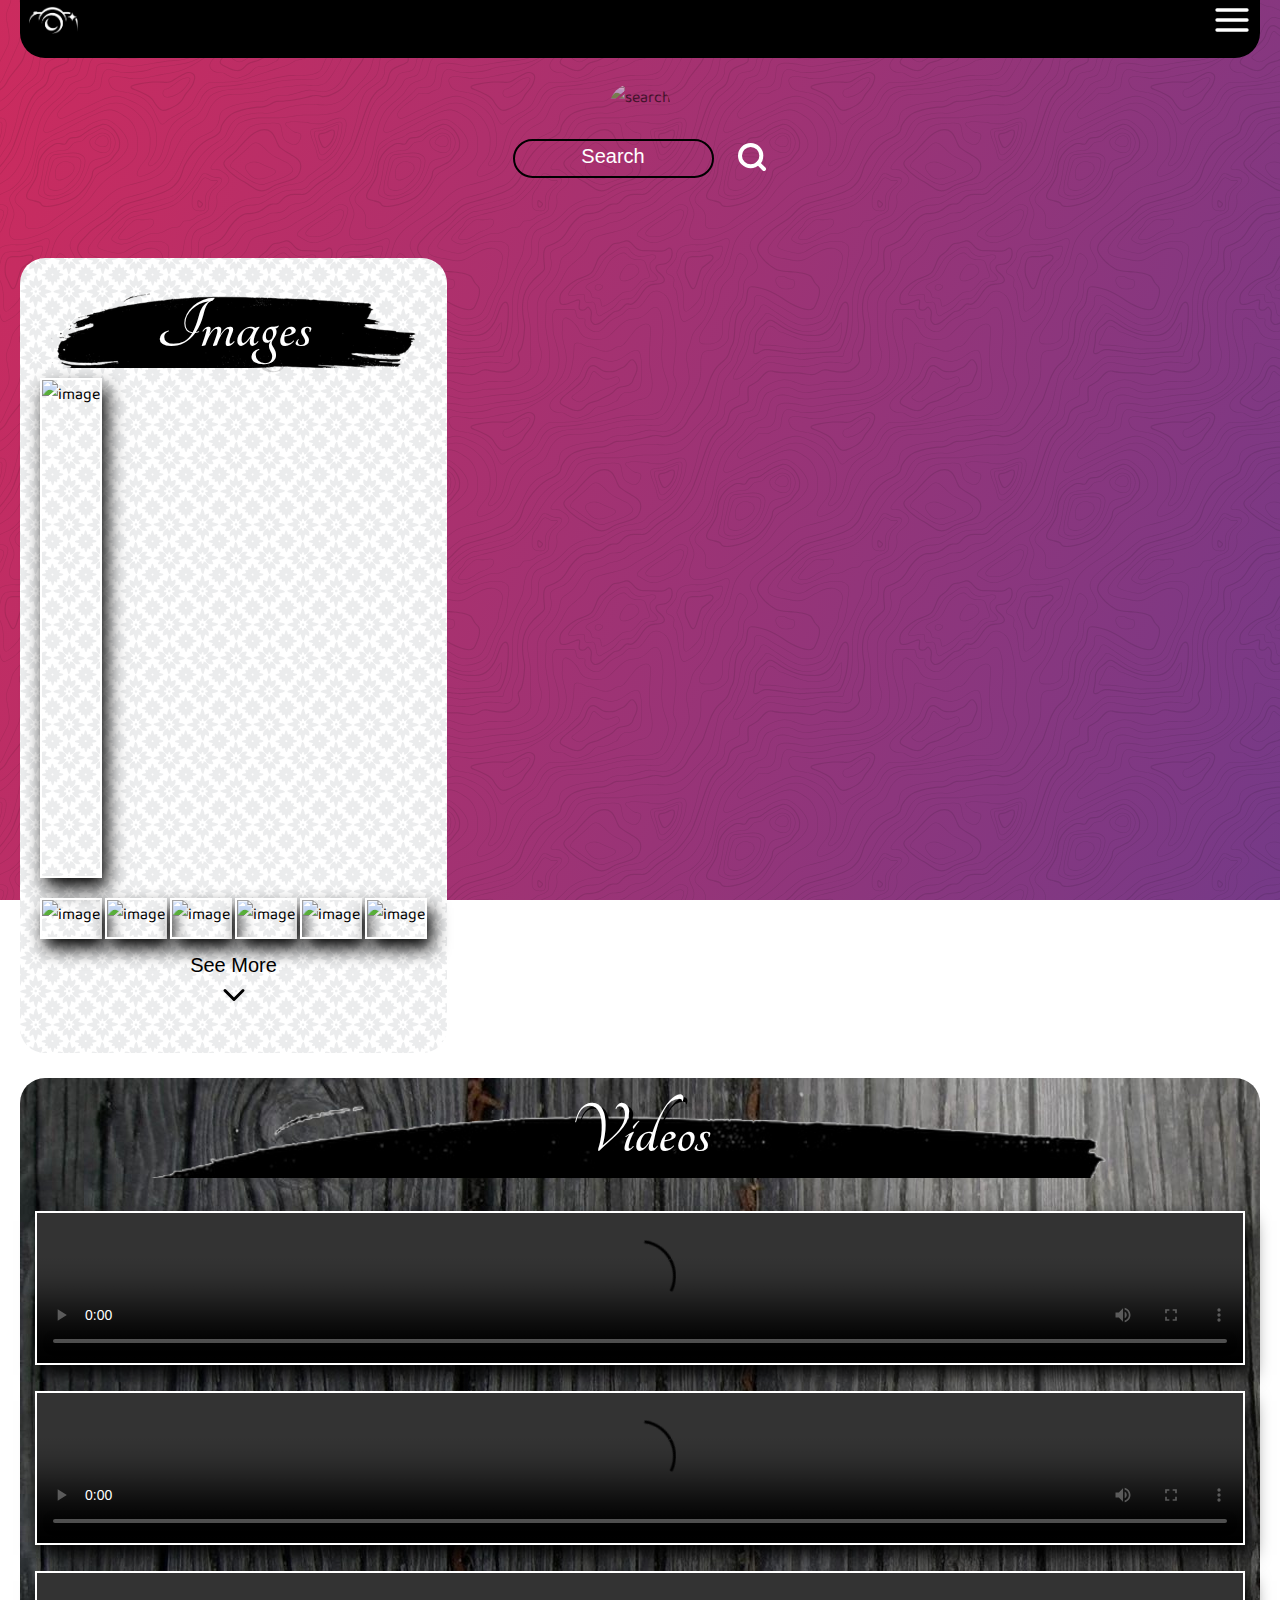
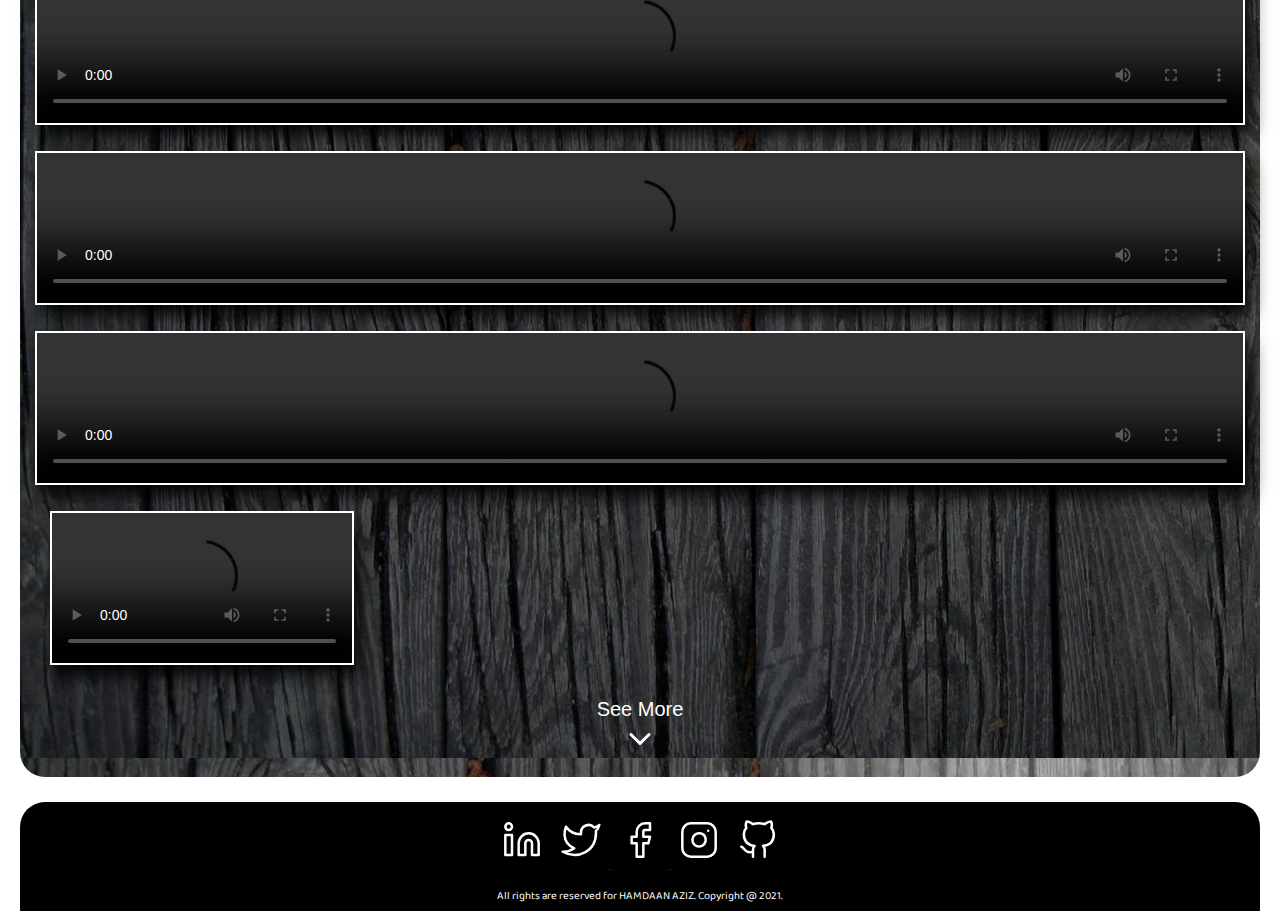
==== index.html @ cf65ac18 "Landing Page for Mobile devices(navbar/search/image/video/footer)" ====
<!DOCTYPE html>
<html lang="en">

  <head>
    <meta charset="UTF-8" />
    <meta http-equiv="X-UA-Compatible" content="IE=edge" />
    <meta name="viewport" content="width=device-width, initial-scale=1.0" />
    <link rel="stylesheet" href="style.css"/>
    <link rel="preconnect" href="https://fonts.gstatic.com" />
    <link href="https://fonts.googleapis.com/css2?family=Baloo+Tammudu+2:wght@400;500;600;700;800&display=swap" rel="stylesheet" />
    <link rel="preconnect" href="https://fonts.gstatic.com" />
    <link href="https://fonts.googleapis.com/css2?family=Tangerine:wght@400;700&display=swap" rel="stylesheet" />
    <title>LENNS</title>
  </head>

  <body>

    <header>
        <div class="navbar">
            <div class="navbar__brand">
                <img src="assets/white-and-black-photographer-icon-abstract-vector-23240523.jpg" alt="logo" class="navbar__logo"/> 
            </div>
            <div class="navbar__nav__items">
                <div class="nav__item"><a href="menu.html"><img src="assets/menu.svg" alt="menu"/></a></div>
            </div>
        </div>
    </header>

    <div class="break"></div> <!-- break -->

    <div class="search">
      <div class="bg__search">
        <img src="https://images.pexels.com/photos/5112008/pexels-photo-5112008.jpeg?auto=compress&cs=tinysrgb&dpr=2&h=650&w=940" alt="search" class="search__img" />
        <div class="searchbar__search__items">
          <div class="search__item">
            <input type="text" placeholder="Search" class="searchbar"/>
          </div>
          <div class="search__item">
            <button class="search__button"><img src="assets/search1.svg" alt="search"/></button>
          </div>
        </div>
      </div>
    </div>

    <div class="break"></div> <!-- break -->
    
    <div class="image">
      <div class="bg__image">
        <div class="image__components">
          <div class="image__heading">
            <strong>Images</strong>
          </div>
          <div class="image__catl">
            <div class="big__image">
              <img src="https://images.pexels.com/photos/7405525/pexels-photo-7405525.jpeg?auto=compress&cs=tinysrgb&dpr=2&h=650&w=940" alt="image" class="big__image__1"/>
            </div>
            <div class="small__images">
              <img src="https://images.pexels.com/photos/3802667/pexels-photo-3802667.jpeg?auto=compress&cs=tinysrgb&dpr=1&w=500" alt="image" class="small__image__1"/>
              <img src="https://images.pexels.com/photos/3218837/pexels-photo-3218837.jpeg?auto=compress&cs=tinysrgb&dpr=1&w=500" alt="image" class="small__image__1"/>
              <img src="https://images.pexels.com/photos/323391/pexels-photo-323391.jpeg?auto=compress&cs=tinysrgb&dpr=1&w=500" alt="image" class="small__image__1"/>
              <img src="https://images.pexels.com/photos/943907/pexels-photo-943907.jpeg?auto=compress&cs=tinysrgb&dpr=1&w=500" alt="image" class="small__image__1"/>
              <img src="https://images.pexels.com/photos/6054896/pexels-photo-6054896.jpeg?auto=compress&cs=tinysrgb&dpr=1&w=500" alt="image" class="small__image__1"/>
              <img src="https://images.pexels.com/photos/6900713/pexels-photo-6900713.jpeg?auto=compress&cs=tinysrgb&dpr=1&w=500" alt="image" class="small__image__1"/>
            </div>
            <div class="button">
              <button class="see-more__button1">See More<br /><img src="assets/chevron-down (1).svg" /></button>
            </div>
          </div>
        </div>
      </div>
    </div>

    <div class="break"></div> <!-- break -->

    <div class="vdo">
      <div class="vdo__image">
        <div class="vdo__components">
          <div class="vdo__heading">
            <strong>Videos</strong>
          </div>
          <div class="vdo__catl">
            <div class="small__vdos">
              <video controls loop class="small__vdo__1">
                <source src="assets/Videos/Pexels Videos 1093662.mp4" type="video/mp4">
                Your browser does not support the video tag.
              </video>
              <video controls loop class="small__vdo__1">
                <source src="assets/Videos/video (1).mp4" type="video/mp4">
                Your browser does not support the video tag.
              </video>
              <video controls loop class="small__vdo__1">
                <source src="assets/Videos/video (2).mp4" type="video/mp4">
                Your browser does not support the video tag.
              </video>
              <video controls loop class="small__vdo__1">
                <source src="assets/Videos/video (3).mp4" type="video/mp4">
                Your browser does not support the video tag.
              </video>
              <video controls loop class="small__vdo__1">
                <source src="assets/Videos/video.mp4" type="video/mp4">
                Your browser does not support the video tag.
              </video>
              <div class="big__vdo">
                <video controls loop class="big__vdo__1">
                  <source src="assets/Videos/pexels-olya-kobruseva-7806863.mp4" type="video/mp4">
                  Your browser does not support the video tag.
                </video>
              </div>
              <div class="button">
                <button class="see-more__button2">See More<br /><img src="assets/chevron-down.svg" /></button>
              </div>
            </div>
          </div>
          </div>
        </div>
      </div>
    </div>

    <div class="break"></div> <!-- break -->

    <footer>
      <div class="foot">
        <div class="foot__media-handles">
          <a href="https://www.linkedin.com/in/hamdaanaziz/" target="_blank"><img src="assets/linkedin.svg" alt="social-media" class="media__handles"/></a>
          <a href="https://twitter.com/HamdaanAziz" target="_blank"><img src="assets/twitter.svg" alt="social-media" class="media__handles"/> </a>
          <a href="https://www.facebook.com/profile.php?id=100012240667420" target="_blank"><img src="assets/facebook.svg" alt="social-media" class="media__handles"/> </a>
          <a href="https://www.instagram.com/hamdaan_aziz/" target="_blank"><img src="assets/instagram.svg" alt="social-media" class="media__handles"/></a>
          <a href="https://github.com/ihamdaan" target="_blank"><img src="assets/github.svg" alt="social-media" class="media__handles"/></a>
        </div>
        <div class="break"></div> <!-- break -->
        <div class="copyright">
          All rights are reserved for HAMDAAN AZIZ. Copyright @ 2021.
        </div>
      </div>
    </footer>

  </body>

</html>
---- style.css ----
*{
    margin: 0;
    padding: 0;
    box-sizing: border-box;
}

body{
    font-family: 'Baloo Tammudu 2', cursive;
    background-image: url(assets/topography.svg), linear-gradient(110deg, #cc2b5e, #753a88);
    background-size: 340px, auto;
    min-height: calc(100vh - 100px);
    margin: 15px 20px;
    background-attachment: fixed;
}

.button{
    display: flex;
    align-content: center;
    flex-wrap: wrap;
    justify-content: center;
}

.break {
    flex-basis: 100%;
    height: 0;
}

.navbar{
    margin-top: -25px;
    display: flex;
    align-items: center;
    justify-content: space-between;
    padding-top: 10px;
    padding-left: 8px;
    padding-right: 8px;
    background-color: black;
    border-bottom-left-radius: 25px;
    border-bottom-right-radius: 25px;
}

.navbar__brand{
    width: 50px;
}

.navbar__logo{
    width: 100%;
    height: 100%;
}



.navbar__nav__items{
    display: flex;
    align-items: center;
    color: white;
}

.search{
    margin-top: 25px;
    display: flex;
    align-items: center; 
    justify-content: space-around;
}

.bg__search{
    width: fit-content;
    display: flex;
    align-items: center;
    justify-content: space-around;
} 

.search__img{
    
    width: 100%;
    border-radius: 25px;
    opacity: 60%;
    height: 150px; 
}

.searchbar__search__items{
    position: absolute;
    display: flex;
    align-items: center;
    justify-content: space-between;
    margin: 20px;
}

.search__button{
    background-color: Transparent;
    background-repeat:no-repeat;
    border: none;
    cursor:pointer;
    overflow: hidden; 
}

.search__item{
    padding: 3px;
    display: flex;
    align-items: center;
    justify-content: space-between;
    padding: 11px;
}

.searchbar{
    padding: 10px;
    border-radius: 25px;
    background-color: Transparent;
    background-repeat:no-repeat;
    border: 2px solid black;
    cursor: text;
    overflow: hidden;
    width: 100%; 
}

::placeholder { 
    color: white;
    font-size: 20px;
    text-align: center;
}

.image{
    margin-top: 25px;
    display: flex;
}

.bg__image{
    background-image: url(assets/moroccan-flower.png);
    width: fit-content;
    display: flex;
    align-items: center;
    padding: 20px;
    border-radius: 25px;
} 

.image__heading{
    background-image: url(assets/PikPng.com_background-png_1713302.png);
    background-repeat: no-repeat;
    background-size: cover;
    font-family: 'Tangerine', cursive;
    font-size: 75px;
    text-align: center;
    margin: 10px;
    color: white;
    text-shadow: 4px 3px 0px black, 9px 8px 0px rgba(0,0,0,0.15);
}

.big__image{
    width: fit-content;
    height: 500px;
    box-shadow: 5px 10px 18px #000000;
    border: 2px solid white;
}

.image__componenets{
    display: flex;
    align-content: center;
    flex-wrap: wrap;
    justify-content: center;
}

.see-more__button1{
    padding: 5px;
    margin: 10px;
    background-color: Transparent;
    background-repeat:no-repeat;
    border: none;
    cursor:pointer;
    overflow: hidden;
    font-size: 20px;
}

.see-more__button1:hover{
    border: 2px solid black;
    border-radius: 20px;
    background-color: rgba(224, 214, 214, 0.424);
}

.big__image__1{
    width: 100%;
    height: 100%;
}

.small__images{
    width: fit-content;
    margin-top: 20px;
}

.small__image__1{
    width: 100%;
    height: 100%;
    box-shadow: 5px 10px 18px #000000;
    border: 2px solid white;
}

.vdo{
    display: flex;
    margin-top: 25px;
}

.vdo__image{
    background-image: url(assets/7-Best-Pattern-of-Background-Images-for-Websites-1-Dark-Wood.jpg);
    width: 100%;
    border-radius: 25px;
}

.vdo__heading{
    background-image: url(assets/PikPng.com_background-png_1713302.png);
    background-repeat: no-repeat;
    background-size: cover;
    font-family: 'Tangerine', cursive;
    font-size: 75px;
    text-align: center;
    margin: 10px;
    color: white;
    padding: 5px;
    text-shadow: 4px 3px 0px black, 9px 8px 0px rgba(0,0,0,0.15);
}

.vdo__componenets{
    align-content: center;
}

.see-more__button2{
    color: white;
    padding: 5px;
    margin: 10px;
    background-color: Transparent;
    background-repeat:no-repeat;
    border: none;
    cursor:pointer;
    overflow: hidden;
    font-size: 20px;
}

.see-more__button2:hover{
    border: 2px solid white;
    border-radius: 20px;
    background-color: rgba(224, 214, 214, 0.424);
}


.small__vdos{
    width: fit-content;
    margin-top: 25px;
    padding-left: 15px;
    padding-right: 15px;
}

.small__vdo__1{
    margin-top: 8px;
    width: 100%;
    height: 100%;
    box-shadow: 5px 10px 18px #000000;
    border: 2px solid white;
}

.big__vdo{
    width: fit-content;
    margin-top: 8px;
    padding-left: 15px;
    padding-right: 15px;
}

.big__vdo__1{
    width: 100%;
    height: 100%;
    box-shadow: 5px 10px 18px #000000;
    border: 2px solid white;
}

.foot{
    background-color: black;
    display: flex;
    border-top-right-radius: 25px;
    border-top-left-radius: 25px;
    margin-bottom: -15px;
    margin-top: 25px;
    align-items: center;
    justify-content: center;
    flex-wrap: wrap;
}

.foot__media-handles{
    margin-top: 10px;
}

.media__handles{
    padding: 8px;
}

.copyright{
    color: white;
    font-size: 11px;
}

.media__handles:hover{
    background-color: grey;
    border-radius: 10px;
    
}
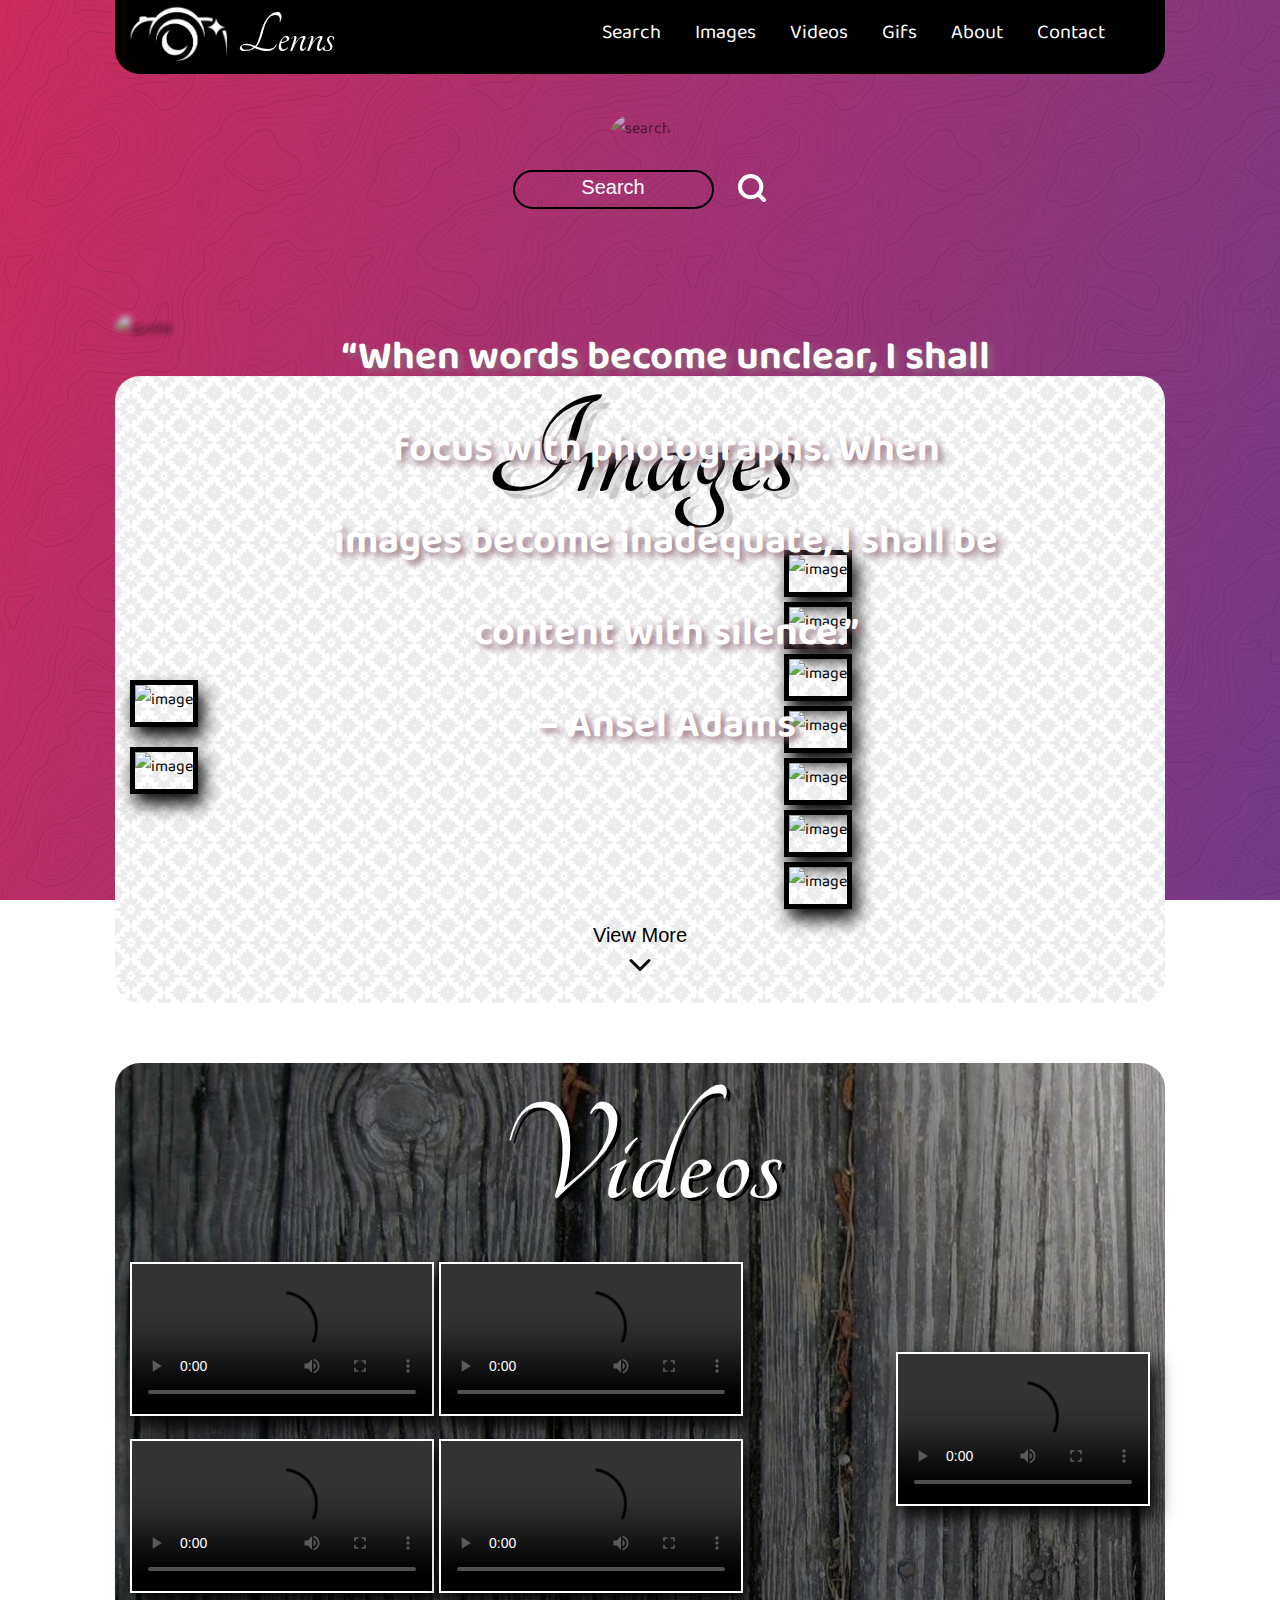
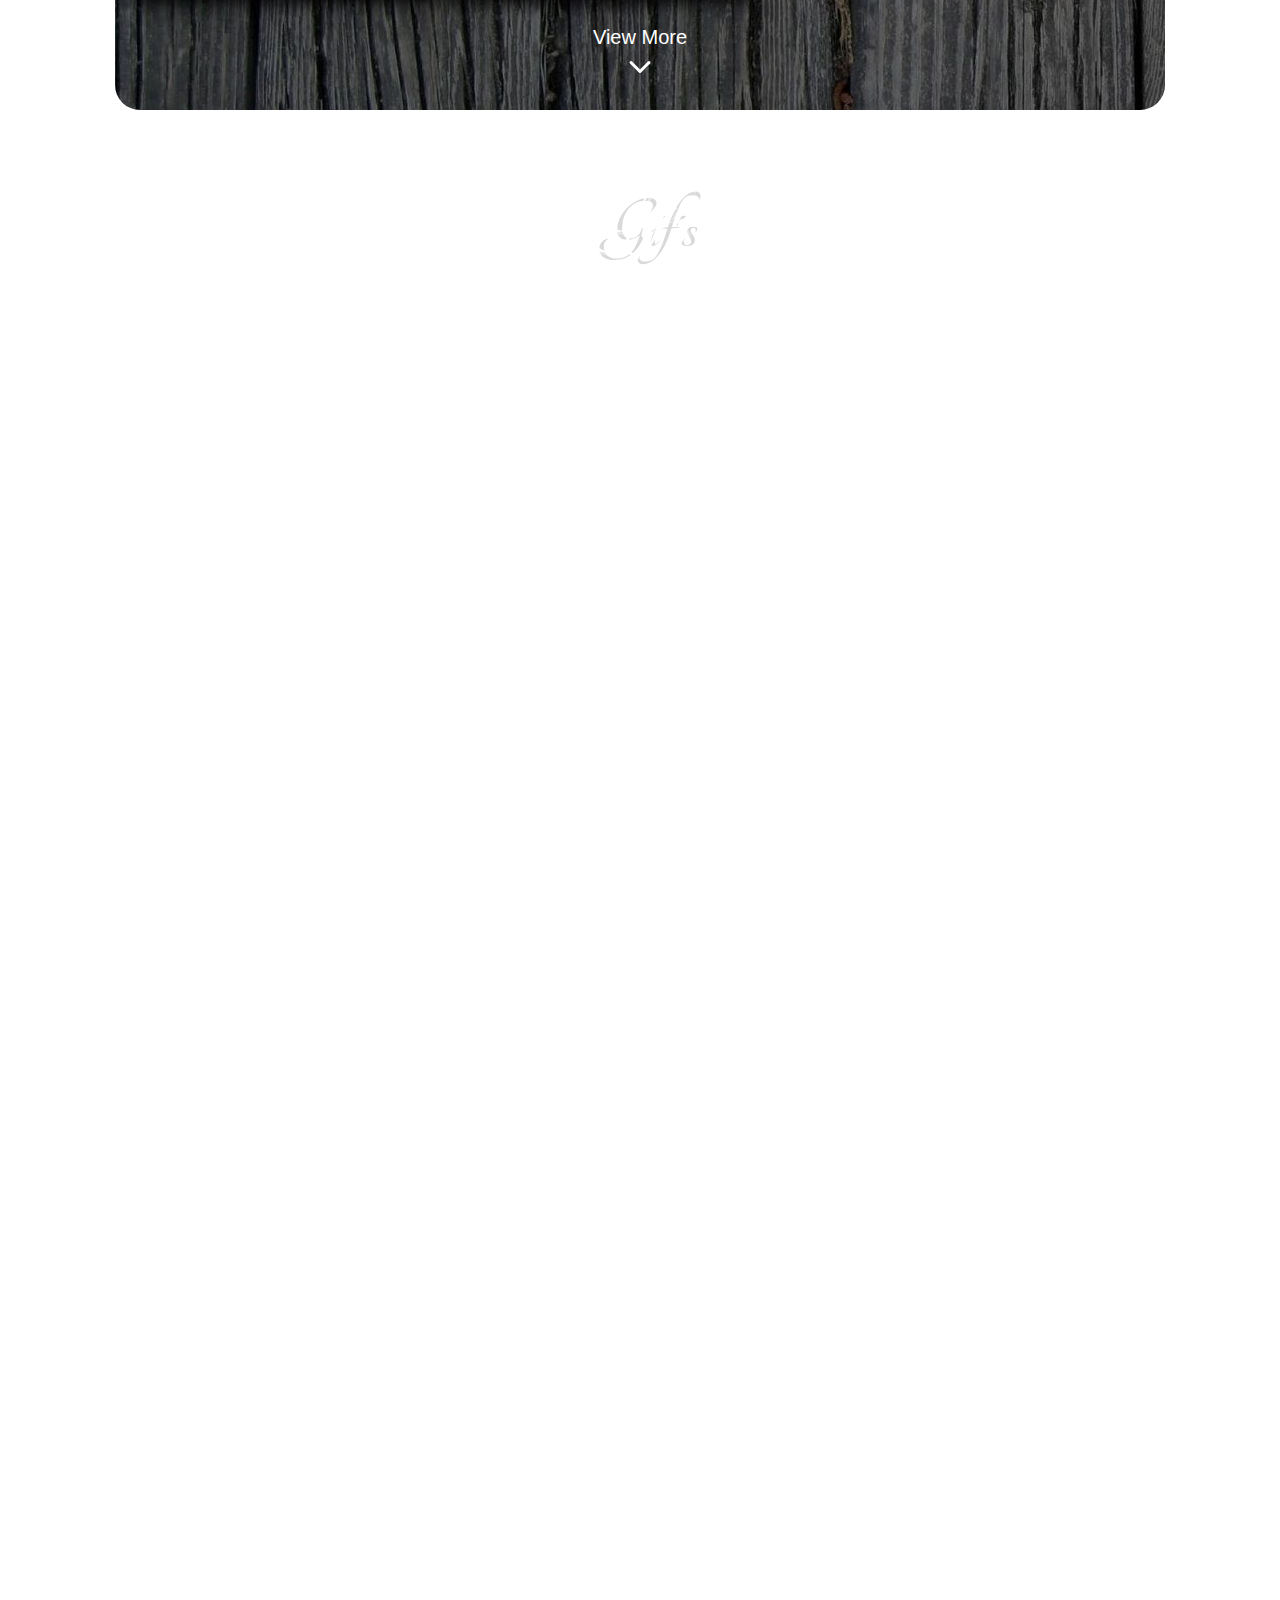
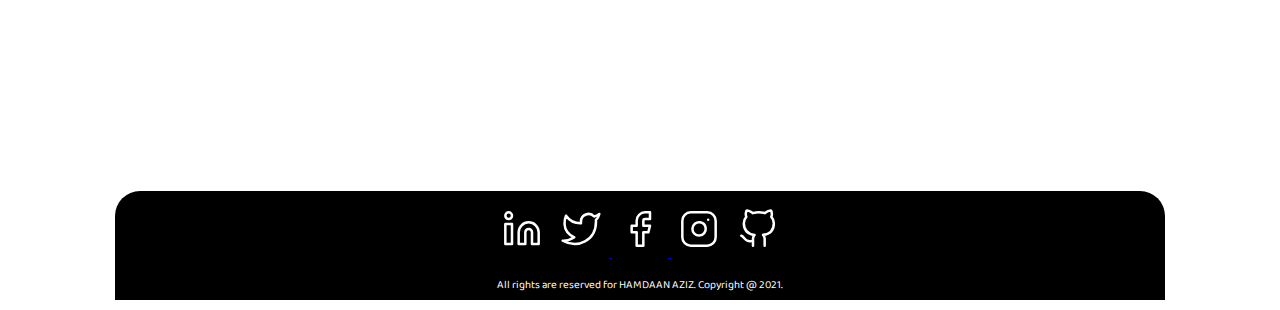
==== commit 54a12415: "Gif added & made it Responsive" ====
--- a/index.html
+++ b/index.html
@@ -18,15 +18,20 @@
     <header>
         <div class="navbar">
             <div class="navbar__brand">
-                <img src="assets/white-and-black-photographer-icon-abstract-vector-23240523.jpg" alt="logo" class="navbar__logo"/> 
+                <img src="assets/white-and-black-photographer-icon-abstract-vector-23240523.jpg" alt="logo" class="navbar__logo"/>
+                <div class="navbar__brand__name" >Lenns</div>
             </div>
             <div class="navbar__nav__items">
-                <div class="nav__item"><a href="menu.html"><img src="assets/menu.svg" alt="menu"/></a></div>
+                <div class="nav__item">Search</div>
+                <div class="nav__item">Images</div>
+                <div class="nav__item">Videos</div>
+                <div class="nav__item">Gifs</div>
+                <div class="nav__item">About</div>
+                <div class="nav__item">Contact</div>
+                <div class="nav__item__menu"><a href="menu.html"><img src="assets/menu.svg" alt="menu__button"/></a></div>
             </div>
         </div>
     </header>
-
-    <div class="break"></div> <!-- break -->
 
     <div class="search">
       <div class="bg__search">
@@ -41,6 +46,18 @@
         </div>
       </div>
     </div>
+
+    
+
+    <section class="quote__container">
+      <div class="quote__bg__image">
+        <img src="https://images.pexels.com/photos/408518/pexels-photo-408518.jpeg?auto=compress&cs=tinysrgb&dpr=2&h=650&w=940" alt="quote" class="quote__image" />
+      </div>
+      <div class="quote__description">
+        <h2 class="quote__text">“When words become unclear, I shall focus with photographs. When images become inadequate, I shall be content with silence.”<br />
+          – Ansel Adams</h2>
+      </div>
+    </section>
 
     <div class="break"></div> <!-- break -->
     
@@ -51,20 +68,40 @@
             <strong>Images</strong>
           </div>
           <div class="image__catl">
-            <div class="big__image">
-              <img src="https://images.pexels.com/photos/7405525/pexels-photo-7405525.jpeg?auto=compress&cs=tinysrgb&dpr=2&h=650&w=940" alt="image" class="big__image__1"/>
-            </div>
-            <div class="small__images">
-              <img src="https://images.pexels.com/photos/3802667/pexels-photo-3802667.jpeg?auto=compress&cs=tinysrgb&dpr=1&w=500" alt="image" class="small__image__1"/>
-              <img src="https://images.pexels.com/photos/3218837/pexels-photo-3218837.jpeg?auto=compress&cs=tinysrgb&dpr=1&w=500" alt="image" class="small__image__1"/>
-              <img src="https://images.pexels.com/photos/323391/pexels-photo-323391.jpeg?auto=compress&cs=tinysrgb&dpr=1&w=500" alt="image" class="small__image__1"/>
-              <img src="https://images.pexels.com/photos/943907/pexels-photo-943907.jpeg?auto=compress&cs=tinysrgb&dpr=1&w=500" alt="image" class="small__image__1"/>
-              <img src="https://images.pexels.com/photos/6054896/pexels-photo-6054896.jpeg?auto=compress&cs=tinysrgb&dpr=1&w=500" alt="image" class="small__image__1"/>
-              <img src="https://images.pexels.com/photos/6900713/pexels-photo-6900713.jpeg?auto=compress&cs=tinysrgb&dpr=1&w=500" alt="image" class="small__image__1"/>
-            </div>
-            <div class="button">
-              <button class="see-more__button1">See More<br /><img src="assets/chevron-down (1).svg" /></button>
-            </div>
+            <div class="big__image__container">
+              <div class="big__image">
+                <img src="https://images.pexels.com/photos/1231692/pexels-photo-1231692.jpeg?auto=compress&cs=tinysrgb&dpr=2&h=650&w=940" alt="image" class="big__image__1"/>
+              </div>
+              <div class="big__image">
+                <img src="https://images.pexels.com/photos/7405525/pexels-photo-7405525.jpeg?auto=compress&cs=tinysrgb&dpr=2&h=650&w=940" alt="image" class="big__image__1"/>
+              </div>
+            </div>
+            <div class="small__image__container">
+              <div class="small__images">
+                <img src="https://images.pexels.com/photos/3802667/pexels-photo-3802667.jpeg?auto=compress&cs=tinysrgb&dpr=1&w=500" alt="image" class="small__image__1"/>
+              </div>
+              <div class="small__images">
+                <img src="https://images.pexels.com/photos/3218837/pexels-photo-3218837.jpeg?auto=compress&cs=tinysrgb&dpr=1&w=500" alt="image" class="small__image__1"/>
+              </div>
+              <div class="small__images">
+                <img src="https://images.pexels.com/photos/323391/pexels-photo-323391.jpeg?auto=compress&cs=tinysrgb&dpr=1&w=500" alt="image" class="small__image__1"/>
+              </div>
+              <div class="small__images">
+                <img src="https://images.pexels.com/photos/943907/pexels-photo-943907.jpeg?auto=compress&cs=tinysrgb&dpr=1&w=500" alt="image" class="small__image__1"/>
+              </div>
+              <div class="small__images">
+                <img src="https://images.pexels.com/photos/6054896/pexels-photo-6054896.jpeg?auto=compress&cs=tinysrgb&dpr=1&w=500" alt="image" class="small__image__1"/>
+              </div>
+              <div class="small__images">
+                <img src="https://images.pexels.com/photos/6900713/pexels-photo-6900713.jpeg?auto=compress&cs=tinysrgb&dpr=1&w=500" alt="image" class="small__image__1"/>
+              </div>
+              <div class="small__images">
+                <img src="https://images.pexels.com/photos/638479/pexels-photo-638479.jpeg?auto=compress&cs=tinysrgb&dpr=2&h=650&w=940" alt="image" class="small__image__1"/>
+              </div>
+            </div>
+          </div>
+          <div class="button">
+            <button class="see-more__button1">View More<br /><img src="assets/chevron-down (1).svg" /></button>
           </div>
         </div>
       </div>
@@ -79,42 +116,88 @@
             <strong>Videos</strong>
           </div>
           <div class="vdo__catl">
-            <div class="small__vdos">
-              <video controls loop class="small__vdo__1">
-                <source src="assets/Videos/Pexels Videos 1093662.mp4" type="video/mp4">
+            <div class="small__vdo__container">
+              <div class="small__vdo__row__one">
+                <div class="small__vdos">
+                  <video controls loop class="small__vdo__1">
+                    <source src="assets/Videos/Pexels Videos 1093662.mp4" type="video/mp4">
+                     Your browser does not support the video tag.
+                   </video>
+                </div>
+                <div class="small__vdos">
+                  <video controls loop class="small__vdo__1">
+                    <source src="assets/Videos/video (1).mp4" type="video/mp4">
+                    Your browser does not support the video tag.
+                  </video>
+                </div>
+              </div>
+              <div class="small__vdo__row__two">
+                <div class="small__vdos">
+                  <video controls loop class="small__vdo__1">
+                    <source src="assets/Videos/video (2).mp4" type="video/mp4">
+                    Your browser does not support the video tag.
+                  </video>
+                </div>
+                <div class="small__vdos">
+                  <video controls loop class="small__vdo__1">
+                    <source src="assets/Videos/video (3).mp4" type="video/mp4">
+                    Your browser does not support the video tag.
+                  </video>
+                </div>
+              </div>
+            </div>
+            <div class="big__vdo">
+              <video controls loop class="big__vdo__1">
+                <source src="assets/Videos/pexels-olya-kobruseva-7806863.mp4" type="video/mp4">
                 Your browser does not support the video tag.
               </video>
-              <video controls loop class="small__vdo__1">
-                <source src="assets/Videos/video (1).mp4" type="video/mp4">
-                Your browser does not support the video tag.
-              </video>
-              <video controls loop class="small__vdo__1">
-                <source src="assets/Videos/video (2).mp4" type="video/mp4">
-                Your browser does not support the video tag.
-              </video>
-              <video controls loop class="small__vdo__1">
-                <source src="assets/Videos/video (3).mp4" type="video/mp4">
-                Your browser does not support the video tag.
-              </video>
-              <video controls loop class="small__vdo__1">
-                <source src="assets/Videos/video.mp4" type="video/mp4">
-                Your browser does not support the video tag.
-              </video>
-              <div class="big__vdo">
-                <video controls loop class="big__vdo__1">
-                  <source src="assets/Videos/pexels-olya-kobruseva-7806863.mp4" type="video/mp4">
-                  Your browser does not support the video tag.
-                </video>
-              </div>
-              <div class="button">
-                <button class="see-more__button2">See More<br /><img src="assets/chevron-down.svg" /></button>
-              </div>
-            </div>
-          </div>
+            </div>
+          </div>
+          <div class="button">
+            <button class="see-more__button2">View More<br /><img src="assets/chevron-down.svg" /></button>
           </div>
         </div>
       </div>
     </div>
+
+    <section class="gif__container">
+      <div class="gif__heading">
+        <strong>Gif's</strong>
+      </div>
+      <div class="gif__catl">
+        <div class="gif__description">
+          <h1 class="gif__text">We just introduced Gif to our website! Explore all freshly created gif's by our team.</h1><br />
+          <h3>A GIF (Graphical Interchange Format) is an image format invented in 1987 by Steve Wilhite, a US software writer who was looking for a way to animate images in the smallest file size. In short, GIFs are a series of images or soundless video that will loop continuously and doesn't require anyone to press play.</h3>
+        </div>
+        <div class="gif__combined">
+          <div class="gif__row__one">
+            <div class="gif__item__1">
+              <iframe src="https://giphy.com/embed/jRlP4zbERYW5HoCLvX" frameBorder="0" class="giphy-embed" allowFullScreen></iframe>
+            </div>
+            <div class="gif__item__2">
+              <iframe src="https://giphy.com/embed/wlwEQQGU5GJMCHPFVn" frameBorder="0" class="giphy-embed" allowFullScreen></iframe>
+            </div>
+            <div class="gif__item__3">
+              <iframe src="https://giphy.com/embed/kfWPSRdU8qxsfE5adZ" frameBorder="0" class="giphy-embed" allowFullScreen></iframe>
+            </div>
+          </div>
+          <div class="gif__row__two">
+            <div class="gif__item__4">
+              <iframe src="https://giphy.com/embed/kKo2x2QSWMNfW" frameBorder="0" class="giphy-embed" allowFullScreen></iframe>
+            </div>
+            <div class="gif__item__5">
+              <iframe src="https://giphy.com/embed/2Bg4jgsiWQCvC" frameBorder="0" class="giphy-embed" allowFullScreen></iframe>
+            </div>
+            <div class="gif__item__6">
+              <iframe src="https://giphy.com/embed/TcKmUDTdICRwY" frameBorder="0" class="giphy-embed" allowFullScreen></iframe>
+            </div>
+          </div>
+        </div>
+      </div>
+      <div class="button">
+        <button class="see-more__button2">View More<br /><img src="assets/chevron-down.svg" /></button>
+      </div>
+    </section>
 
     <div class="break"></div> <!-- break -->
 
--- a/style.css
+++ b/style.css
@@ -9,7 +9,7 @@
     background-image: url(assets/topography.svg), linear-gradient(110deg, #cc2b5e, #753a88);
     background-size: 340px, auto;
     min-height: calc(100vh - 100px);
-    margin: 15px 20px;
+    margin: 15px 10px;
     background-attachment: fixed;
 }
 
@@ -36,30 +36,94 @@
     background-color: black;
     border-bottom-left-radius: 25px;
     border-bottom-right-radius: 25px;
+    width: 100%;
 }
 
 .navbar__brand{
-    width: 50px;
+    width: 80px;
+    display: flex;
+    margin: 5px;
+}
+
+.navbar__brand__name{
+    font-size: 0px;
+    visibility: hidden;
+}
+
+.nav__item{
+    visibility: hidden;
 }
 
 .navbar__logo{
     width: 100%;
     height: 100%;
-}
-
-
+    align-items: center;
+}
 
 .navbar__nav__items{
-    display: flex;
-    align-items: center;
-    color: white;
-}
+    align-items: center;
+    
+}
+
+.nav__item{
+    font-size: 0px;
+}
+
+
+.nav__item__menu{
+    align-items: center;
+    margin-right: 5px;
+    margin-top: 10px;
+}
+
+
+
+.nav__item__menu:hover{
+    background-color: grey;
+    border-radius: 10px; 
+    cursor: pointer;
+}
+
+.quote__container{
+    margin-top: 25px;
+    width: 100%;
+    position: relative;
+}
+
+.quote__bg__image{
+    width: 100%;
+}
+
+.quote__image{
+    width: 100%;
+    filter: blur(1px);
+    border-radius: 25px;
+    opacity: 90%;
+}    
+
+.quote__description{
+    position: absolute;
+    top: 15%;
+    left: 15%;
+    bottom: 15%;
+    right: 15%;
+}
+
+.quote__text{
+    color: white;
+    width: 100%;
+    text-align: center;
+    font-size: 15px;
+}
+
+
 
 .search{
-    margin-top: 25px;
+    margin-top: 40px;
     display: flex;
     align-items: center; 
     justify-content: space-around;
+    margin-bottom: 50px;
 }
 
 .bg__search{
@@ -69,8 +133,7 @@
     justify-content: space-around;
 } 
 
-.search__img{
-    
+.search__img{ 
     width: 100%;
     border-radius: 25px;
     opacity: 60%;
@@ -93,6 +156,11 @@
     overflow: hidden; 
 }
 
+.search__button:hover{
+    background-color: rgba(0, 0, 0, 0.548);
+    border-radius: 50px;
+}
+
 .search__item{
     padding: 3px;
     display: flex;
@@ -120,42 +188,48 @@
 
 .image{
     margin-top: 25px;
-    display: flex;
+    width: 100%;
+    margin-bottom: 60px;
 }
 
 .bg__image{
     background-image: url(assets/moroccan-flower.png);
-    width: fit-content;
-    display: flex;
-    align-items: center;
-    padding: 20px;
-    border-radius: 25px;
+    align-items: center;
+    border-radius: 25px;
+    padding-left: 15px;
+    padding-right: 15px;
+    width: 100%;
 } 
 
 .image__heading{
-    background-image: url(assets/PikPng.com_background-png_1713302.png);
-    background-repeat: no-repeat;
-    background-size: cover;
     font-family: 'Tangerine', cursive;
     font-size: 75px;
     text-align: center;
     margin: 10px;
-    color: white;
-    text-shadow: 4px 3px 0px black, 9px 8px 0px rgba(0,0,0,0.15);
+    color: black;
+    text-shadow: 4px 3px 0px rgb(224, 224, 224), 9px 8px 0px rgba(0,0,0,0.15);
 }
 
 .big__image{
-    width: fit-content;
-    height: 500px;
+    width: 100%;
+    margin-top: 20px;
+}
+
+.big__image__1{
+    width: 100%;
     box-shadow: 5px 10px 18px #000000;
-    border: 2px solid white;
-}
-
-.image__componenets{
-    display: flex;
-    align-content: center;
-    flex-wrap: wrap;
-    justify-content: center;
+    border: 5px solid rgb(0, 0, 0);;
+}
+
+.small__images{
+    width: 100%;
+    margin-top: 5px;
+}
+
+.small__image__1{
+    width: 100%;
+    box-shadow: 5px 10px 18px #000000;
+    border: 5px solid rgb(0, 0, 0);
 }
 
 .see-more__button1{
@@ -175,49 +249,54 @@
     background-color: rgba(224, 214, 214, 0.424);
 }
 
-.big__image__1{
-    width: 100%;
-    height: 100%;
-}
-
-.small__images{
-    width: fit-content;
-    margin-top: 20px;
-}
-
-.small__image__1{
-    width: 100%;
-    height: 100%;
+.vdo{
+    width: 100%;
+    margin-top: 25px;
+}
+
+.vdo__image{
+    background-image: url(assets/7-Best-Pattern-of-Background-Images-for-Websites-1-Dark-Wood.jpg);
+    width: 100%;
+    border-radius: 25px;
+    padding: 5px 15px;
+}
+
+.vdo__heading{
+    font-family: 'Tangerine', cursive;
+    font-size: 75px;
+    text-align: center;
+    margin: 10px;
+    color: white;
+    padding: 5px;
+    text-shadow: 4px 3px 0px rgb(0, 0, 0), 9px 8px 0px rgba(0,0,0,0.15);
+}
+
+.vdo__componenets{
+    align-content: center;
+}
+
+
+.small__vdos{
+    width: 100%;
+    margin-top: 5px;
+}
+
+.small__vdo__1{
+    width: 100%;
     box-shadow: 5px 10px 18px #000000;
     border: 2px solid white;
 }
 
-.vdo{
-    display: flex;
-    margin-top: 25px;
-}
-
-.vdo__image{
-    background-image: url(assets/7-Best-Pattern-of-Background-Images-for-Websites-1-Dark-Wood.jpg);
-    width: 100%;
-    border-radius: 25px;
-}
-
-.vdo__heading{
-    background-image: url(assets/PikPng.com_background-png_1713302.png);
-    background-repeat: no-repeat;
-    background-size: cover;
-    font-family: 'Tangerine', cursive;
-    font-size: 75px;
-    text-align: center;
-    margin: 10px;
-    color: white;
-    padding: 5px;
-    text-shadow: 4px 3px 0px black, 9px 8px 0px rgba(0,0,0,0.15);
-}
-
-.vdo__componenets{
+.big__vdo{
+    width: 100%;
+    margin-top: 8px;
     align-content: center;
+}
+
+.big__vdo__1{
+    width: 100%;
+    box-shadow: 5px 10px 18px #000000;
+    border: 2px solid white;
 }
 
 .see-more__button2{
@@ -238,34 +317,40 @@
     background-color: rgba(224, 214, 214, 0.424);
 }
 
-
-.small__vdos{
-    width: fit-content;
-    margin-top: 25px;
-    padding-left: 15px;
-    padding-right: 15px;
-}
-
-.small__vdo__1{
-    margin-top: 8px;
-    width: 100%;
-    height: 100%;
-    box-shadow: 5px 10px 18px #000000;
-    border: 2px solid white;
-}
-
-.big__vdo{
-    width: fit-content;
-    margin-top: 8px;
-    padding-left: 15px;
-    padding-right: 15px;
-}
-
-.big__vdo__1{
-    width: 100%;
-    height: 100%;
-    box-shadow: 5px 10px 18px #000000;
-    border: 2px solid white;
+.gif__container{
+    margin-top: 50px;
+    border-radius: 25px;
+    background-image: url(https://images.pexels.com/photos/3780104/pexels-photo-3780104.png?auto=compress&cs=tinysrgb&dpr=2&h=650&w=940);
+}
+
+.gif__heading{
+    color: white;
+    text-align: center;
+    font-family: 'Tangerine', cursive;
+    font-size: 75px;
+    text-shadow: 4px 3px 0px rgba(255, 255, 255, 0.39), 9px 8px 0px rgba(0,0,0,0.15);
+    padding-top: 20px;
+    margin-bottom: 20px;
+}
+
+.gif__description{
+    color: white;
+    text-align: center;
+    padding: 5px;
+}
+
+.gif__item__1, 
+.gif__item__2,
+.gif__item__3,
+.gif__item__4,
+.gif__item__5,
+.gif__item__6{
+    width: 100%;
+    margin-top: 10px;
+}
+
+.giphy-embed{
+    width: 100%;
 }
 
 .foot{
@@ -297,4 +382,106 @@
     background-color: grey;
     border-radius: 10px;
     
+}
+
+
+
+@media (min-width: 1020px){
+    body{
+        margin: 15px 115px;
+    }
+
+    .navbar__brand{
+        width: 100px;
+    }
+
+    .navbar__brand__name{
+        color: white;
+        font-family: 'Tangerine', cursive;
+        visibility: hidden;
+        margin-left: 18px;
+        font-size: 60px;
+        align-items: center;
+        margin: auto 10px;
+        visibility: visible;
+    }
+
+    .nav__item__menu{
+        visibility: hidden;
+    }
+
+    .nav__item{
+        font-size: 20px;
+        margin-left: 25px;
+        padding: 3px 2px;
+        visibility: visible;
+    }
+    
+    .nav__item:hover{
+        background-color: grey;
+        border-radius: 10px; 
+        cursor: pointer;
+    }
+
+    .navbar__nav__items{
+        display: flex;
+        color: white;
+        gap: 5px;
+        align-items: center;
+    }
+
+    .quote__image{
+        filter: blur(3px);
+    }
+
+    .quote__description{
+        top: 20%;
+        left: 20%;
+    }
+
+    .quote__text{
+        font-size: 40px;
+        text-shadow: 4px 4px 7px rgba(142, 106, 122, 1);
+    }
+
+    .image__heading{
+        font-size: 150px;
+    }
+
+    .vdo__heading{
+        font-size: 150px;
+    }
+
+    .image__catl{
+        display: flex;
+        gap: 8px;
+        align-items: center;
+    }
+
+    .big__image__container{
+        width: 90%;
+        align-items: center;
+    }
+
+    .small__image__container{
+        width: 51%;
+        align-items: center;
+    }
+
+    .vdo__catl{
+        display: flex;
+        gap: 8px;
+        align-items: center;
+    }
+
+    .small__vdo__container{
+        display: flex;
+        gap: 5px;
+        width: 100%;
+        align-items: center;
+    }
+
+    .big__vdo{
+        width: 33.5%;
+    }
 }